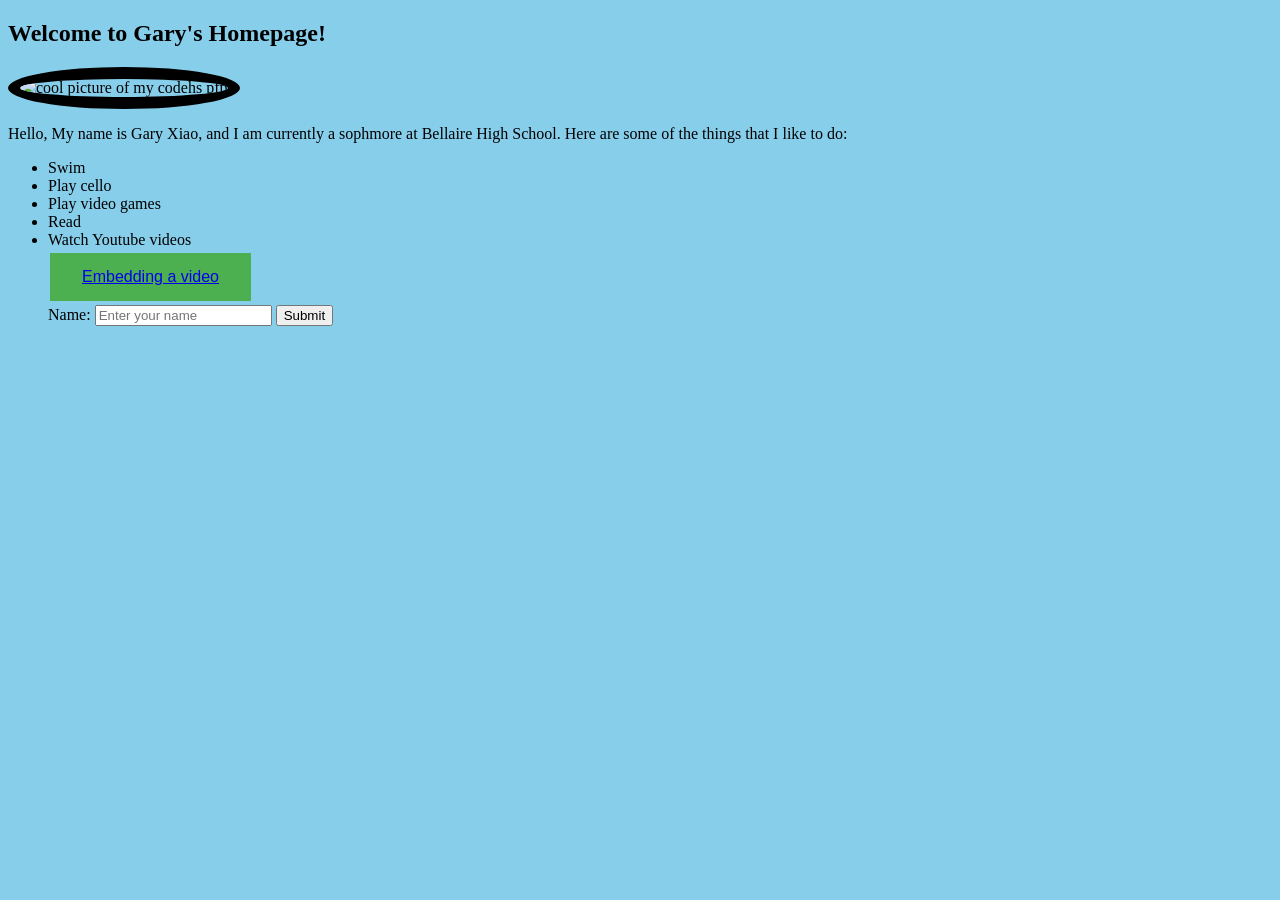
==== index.html @ a00a570c "added a local storage greeting which greets the user" ====
<!DOCTYPE html>
<html>
    <head>
        <script src = "https://ajax.googleapis.com/ajax/libs/jquery/3.4.1/jquery.min.js"> </script>
        <title>Gary's Cool Homepage</title>
        <link rel="stylesheet" type="text/css" href="style.css">
    </head>
    <body class="back">
        <h2>Welcome to Gary's Homepage!</h2>
        <img src="https://codehs.com/uploads/ceb890f76690ad1d2151bf97534f6c11" alt="cool picture of my codehs pfp">
        <p>
            Hello, My name is Gary Xiao, and I am currently a sophmore at Bellaire High School. Here are some of the things that I like to do:
        </p>
        <ul>
            <li>Swim</li>
            <li>Play cello</li>
            <li>Play video games</li>
            <li>Read</li>
            <li>Watch Youtube videos</li>
            <button id="video-button"><a href="pro.html">Embedding a video</a></button>
            <form onsubmit="saveName(); return false;">
                <label for="name">Name:</label>
                <input type="text" name="name" placeholder="Enter your name">
                <input type="submit" value="Submit">
            </form>
        </ul>
        <script>
            function saveName() {
                var name = $("input[name='name']").val();
                localStorage.setItem("userName", name);
                let string = JSON.stringify(localStorage.getItem("userName"));
                let greeting = "Hello, " + name + "! Welcome to my homepage!";
                let d = document.createElement("h1");
                d.innerHTML = greeting;
                document.body.appendChild(d);
            }
        </script>
    </body>
</html>
---- style.css ----
img {
    border:12px solid black;
    border-radius:50%;
}
body.back {
    background-color:SkyBlue;
}
#video-button {
    background-color: #4CAF50;
    border: none;
    color: white;
    padding: 15px 32px;
    text-align: center;
    text-decoration: none;
    display: inline-block;
    font-size: 16px;
    margin: 4px 2px;
    cursor: pointer;
}
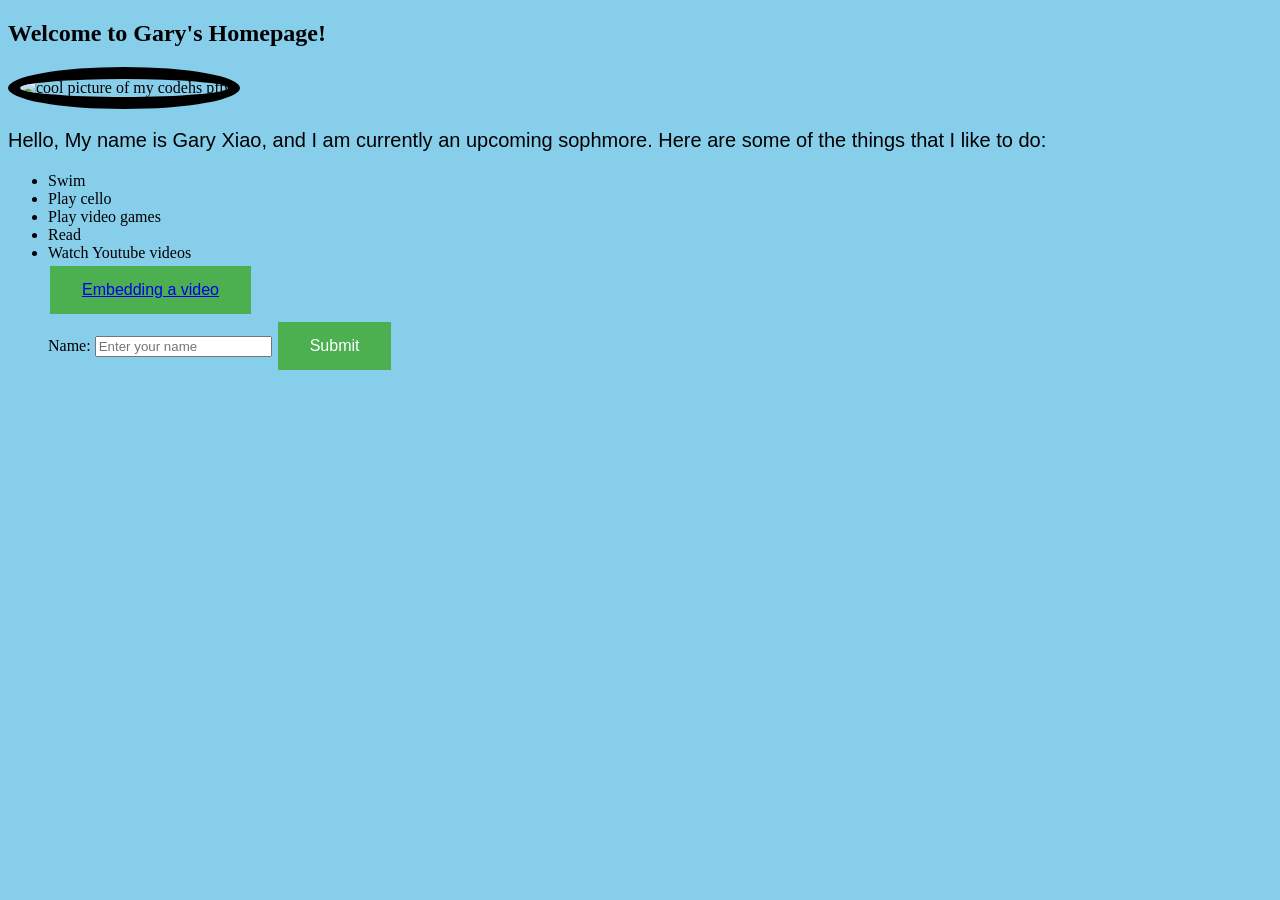
==== commit 3d9d001a: "update content and styling for index and pro pages; enhance paragraph class and button styles" ====
--- a/index.html
+++ b/index.html
@@ -8,8 +8,8 @@
     <body class="back">
         <h2>Welcome to Gary's Homepage!</h2>
         <img src="https://codehs.com/uploads/ceb890f76690ad1d2151bf97534f6c11" alt="cool picture of my codehs pfp">
-        <p>
-            Hello, My name is Gary Xiao, and I am currently a sophmore at Bellaire High School. Here are some of the things that I like to do:
+        <p class = "paragraph">
+            Hello, My name is Gary Xiao, and I am currently an upcoming sophmore. Here are some of the things that I like to do:
         </p>
         <ul>
             <li>Swim</li>
@@ -21,7 +21,7 @@
             <form onsubmit="saveName(); return false;">
                 <label for="name">Name:</label>
                 <input type="text" name="name" placeholder="Enter your name">
-                <input type="submit" value="Submit">
+                <input type="submit" value="Submit" class = "button">
             </form>
         </ul>
         <script>
--- a/style.css
+++ b/style.css
@@ -1,6 +1,8 @@
 img {
     border:12px solid black;
     border-radius:50%;
+    width: 50px;
+    height: 50px;
 }
 body.back {
     background-color:SkyBlue;
@@ -16,4 +18,20 @@
     font-size: 16px;
     margin: 4px 2px;
     cursor: pointer;
+}
+.button {
+    background-color: #4CAF50;
+    border: none;
+    color: white;
+    padding: 15px 32px;
+    text-align: center;
+    text-decoration: none;
+    display: inline-block;
+    font-size: 16px;
+    margin: 4px 2px;
+    cursor: pointer;
+}
+.paragraph {
+    font-size: 20px;
+    font-family: comic sans ms, sans-serif;
 }
